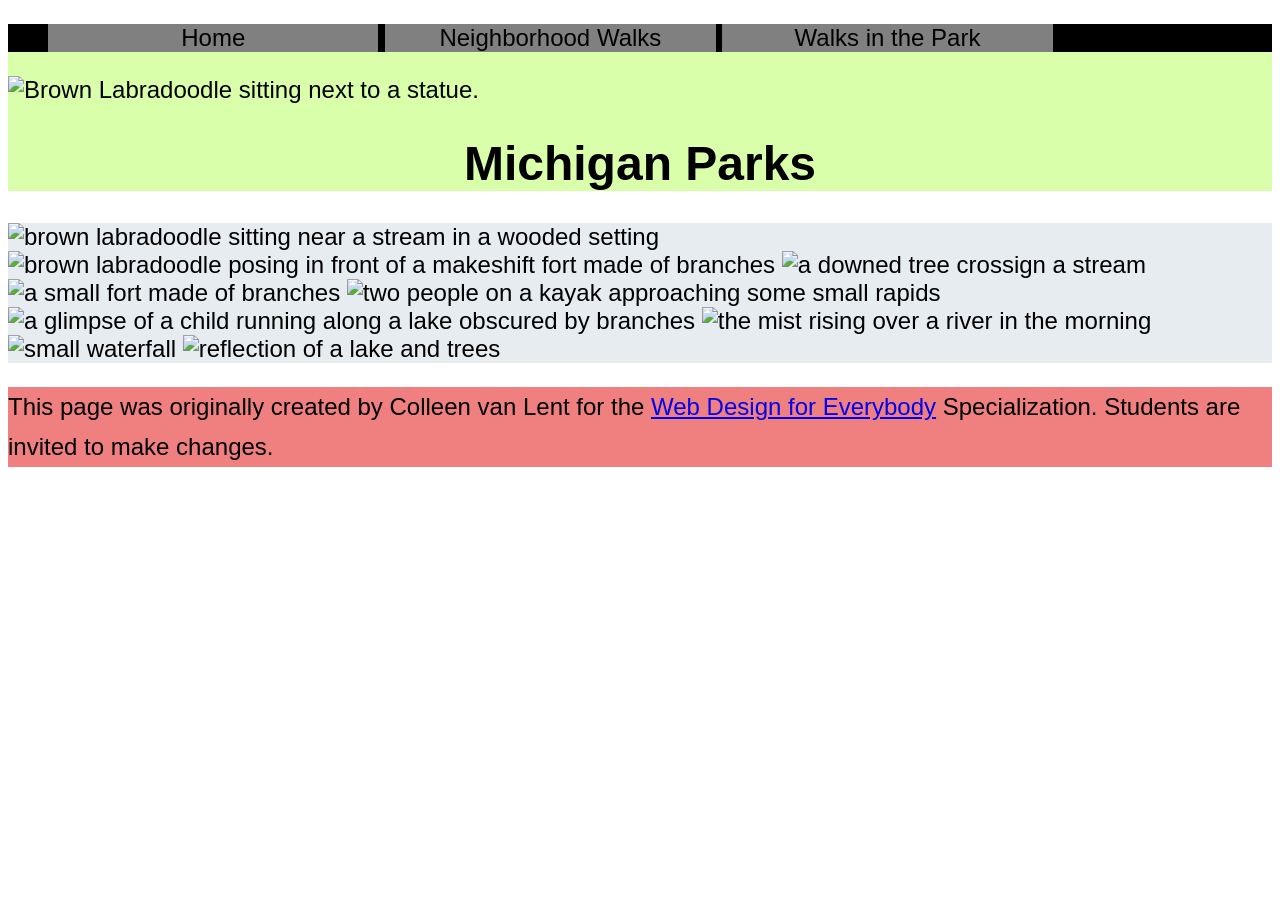
==== CSS-week1-HW1/parks.html @ 9a8cbf13 "changes" ====
<!DOCTYPE html>
<html lang="en">

<head>
  <meta charset="utf-8">
  <meta name="viewport" content="width=device-width">
  <title>Neighborhood Walk</title>
  <!-- You will need to link to the CSS file -->
   <link rel="stylesheet" href="/CSS-week1-HW1/css/stylepark.css">

</head>

<body>
  <header>
    <nav>
      <ul>
        <li><a href="index.html">Home</a></li>
        <li><a href="neighborhood.html">Neighborhood Walks</a></li>
        <li><a href="parks.html">Walks in the Park</a></li>
      </ul>
    </nav>
    <img src="images/BaconGallupPark.jpg" width="200" alt="Brown Labradoodle sitting next to a statue.">
    <h1>Michigan Parks</h1>

  </header>
  <main>
    <div>
      <img src="images/bacon_in_the_woods.png" alt="brown labradoodle sitting near a stream in a wooded setting"
        width="100">
      <img src="images/bacon_near_the_fort.png"
        alt="brown labradoodle posing in front of a makeshift fort made of branches" width="100">
      <img src="images/downed_tree.png" alt="a downed tree crossign a stream" width="100">
      <img src="images/fort_in_woods.png" alt="a small fort made of branches" width="100">
      <img src="images/huron_river_cascades.JPG" alt=" two people on a kayak approaching some small rapids" width="100">
      <img src="images/lake_view.JPG" alt="a glimpse of a child running along a lake obscured by branches" width="100">
      <img src="images/mist_over_huron_river.JPG" alt="the mist rising over a river in the morning" width="100">
      <img src="images/munising.jpg" alt="small waterfall" width="100">
      <img src="images/reflected_tree.JPG" alt="reflection of a lake and trees" width="100">

    </div>

  </main>
  <footer>
    <p>This page was originally created by Colleen van Lent for the <a
        href="https://www.coursera.org/specializations/web-design"> Web Design for Everybody</a> Specialization.
      Students are invited to make changes.</p>
  </footer>

</body>

</html>
---- CSS-week1-HW1/css/stylepark.css ----
body {
  font-family: 'Segoe UI', Tahoma, Geneva, Verdana, sans-serif;
  font-size: 150%;
  
}

main{
  background-color: rgb(231, 236, 241);
}
header {
  background-color: rgb(218, 255, 170);
}
 nav{
background-color: black;
 }
 li{
  display: inline-block;
  width: 27%;
  background-color: grey;
  gap: 10px;
  text-align: center;
  color: black;
 }

 li a {
  text-decoration: none;
  color: black;
 }

 footer{
  background-color: lightcoral;
 }
 h1{
  text-align: center;
 }
 p{
  line-height: 40px;
 }
 main a{
   
  color: rgb(8, 78, 40);
 }
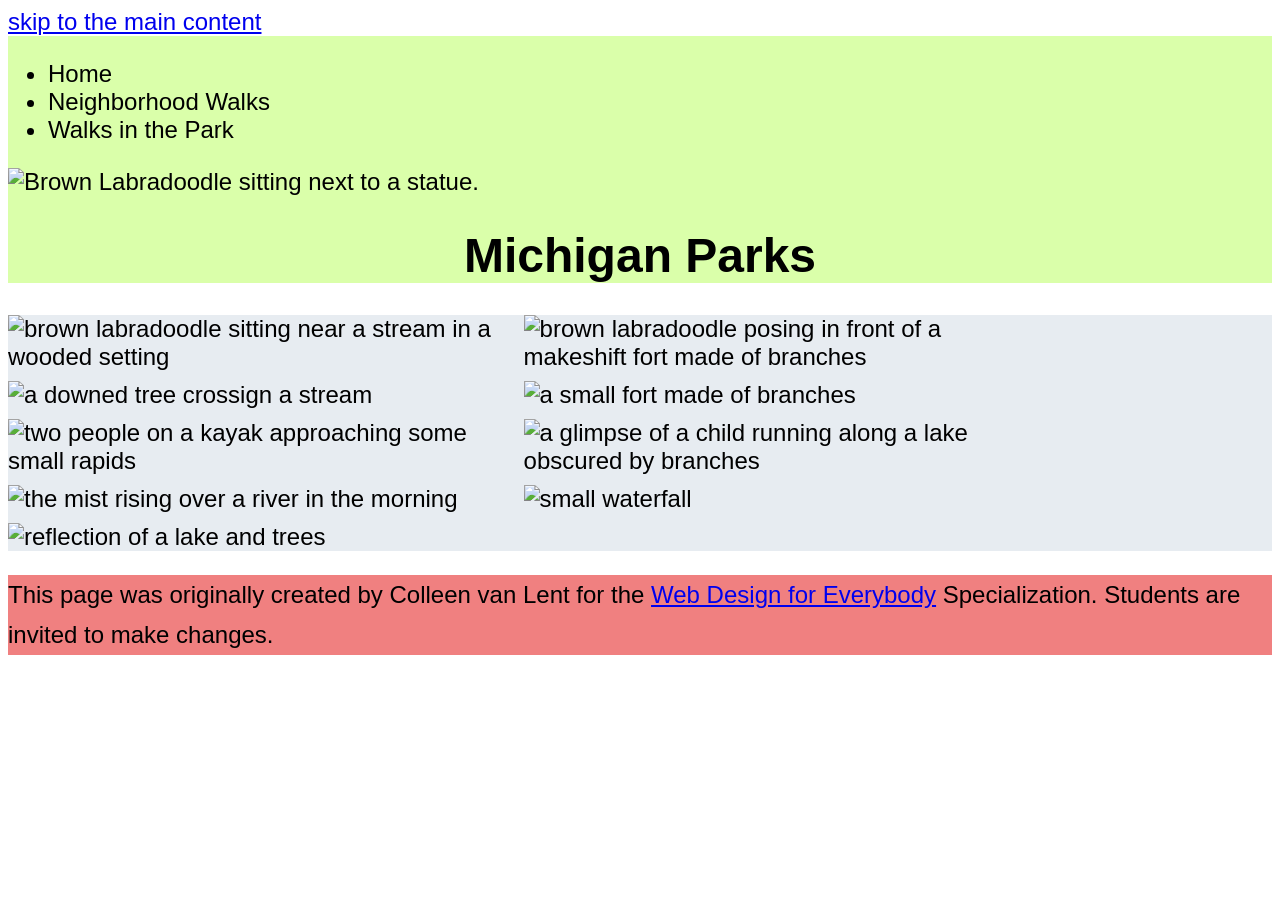
==== commit 5ec9bfb5: "works on ass2" ====
--- a/CSS-week1-HW1/parks.html
+++ b/CSS-week1-HW1/parks.html
@@ -11,6 +11,7 @@
 </head>
 
 <body>
+    <a href="#main">skip to the main content</a>
   <header>
     <nav>
       <ul>
@@ -23,8 +24,8 @@
     <h1>Michigan Parks</h1>
 
   </header>
-  <main>
-    <div>
+  <main id="main">
+    <div class="imgage-con">
       <img src="images/bacon_in_the_woods.png" alt="brown labradoodle sitting near a stream in a wooded setting"
         width="100">
       <img src="images/bacon_near_the_fort.png"
--- a/CSS-week1-HW1/css/stylepark.css
+++ b/CSS-week1-HW1/css/stylepark.css
@@ -10,18 +10,35 @@
 header {
   background-color: rgb(218, 255, 170);
 }
+ 
+header .img{
+  width: 10%;
+
+}
  nav{
-background-color: black;
+
+display: inline-block;
+width: 80%;
+gap: 10px;
  }
- li{
+ /* li{
   display: inline-block;
   width: 27%;
   background-color: grey;
   gap: 10px;
   text-align: center;
   color: black;
- }
-
+ } */
+  
+.imgage-con{
+  display: grid;
+  grid-template-columns:40% 40% ;
+  align-items: center;
+  gap: 10px;
+}
+.imgage-con img{
+  width: 100%;
+}
  li a {
   text-decoration: none;
   color: black;
